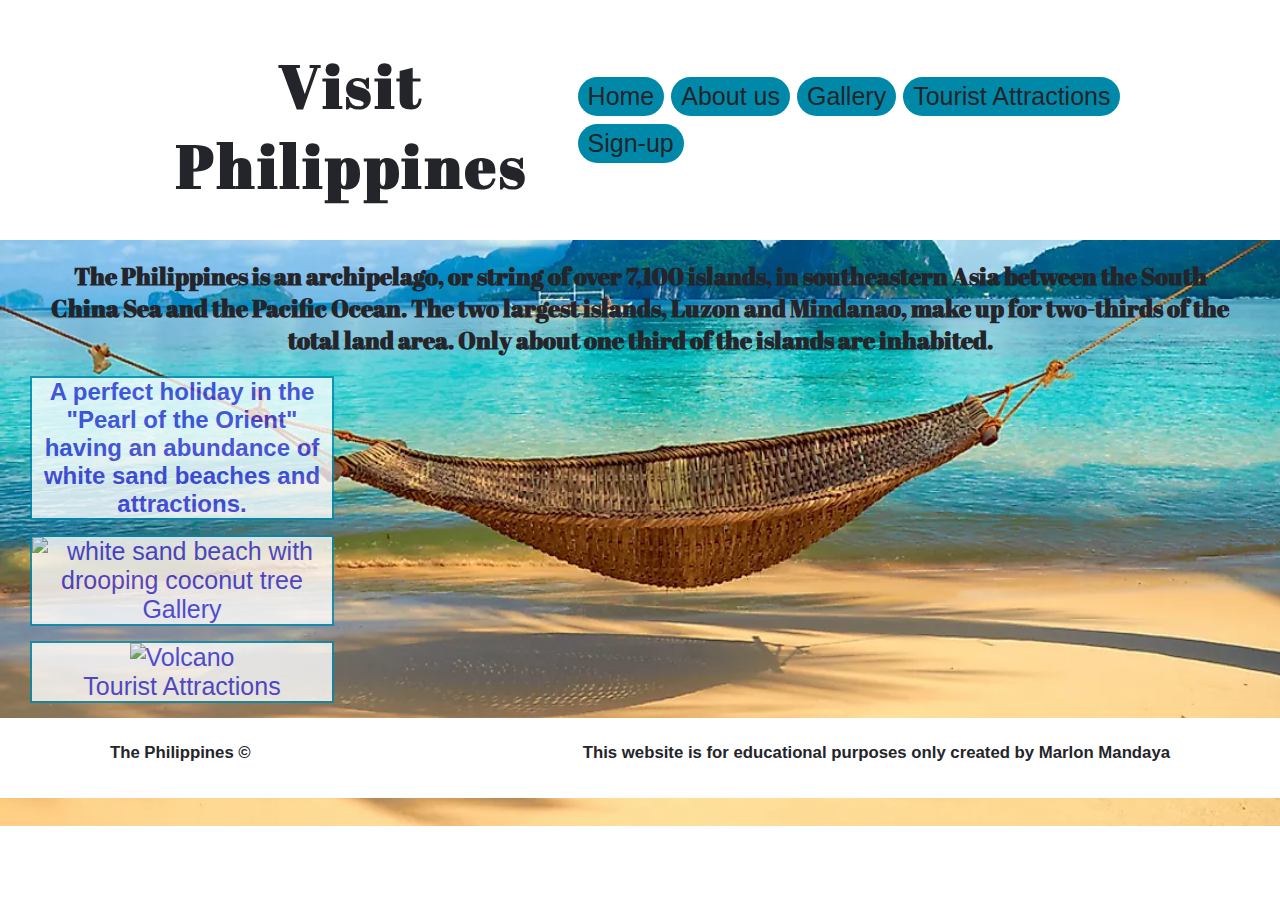
==== index.html @ 7bce568d "Add edited href keyword for html" ====
<!DOCTYPE html>
<html lang="en">

<head>
    <meta charset="UTF-8">
    <meta http-equiv="X-UA-Compatible" content="IE=edge">
    <meta name="viewport" content="width=device-width, initial-scale=1.0">
    <meta name="description" content="A website for tourist travelling to the Philippines">
    <meta name="keywords"
        content="visit philippines, tourist attractions, white sand beaches, lagoon, rice terraces, underground river palawan,chocolate hills, boracay">
    <link href="assets/css/style.css" rel="stylesheet">
    <title>Visit Philippines</title>
</head>

<body id="main-image">

    <header>

        <a href="index.html">
            <h1 id="logo">Visit Philippines</h1>
        </a>
        <nav class="nav-links">
            <ul id="right">
                <li><a href="index.html">Home</a></li>
                <li><a href="about-us.html">About us</a></li>
                <li><a href="gallery.html">Gallery</a></li>
                <li><a href="tourist-attractions.html">Tourist Attractions</a></li>
                <li><a href="sign-up.html">Sign-up</a></li>

            </ul>
        </nav>
    </header>



    <h2 class="page-intro">The Philippines is an archipelago, or string of over 7,100 islands, in southeastern
        Asia
        between the
        South China Sea and the Pacific Ocean. The two largest islands, Luzon and Mindanao, make up for
        two-thirds of the total land area. Only about one third of the islands are inhabited.</h2>


    <div class="containers">

        <div>
            <h2>A perfect holiday in the "Pearl of the Orient" having an abundance of white sand beaches and
                attractions.</h2>
        </div>


        <div>
            <a href="gallery.html">
                <img src="https://images.blacktomato.com/2018/09/1500x1000-Empty-Beach-Phili-e1537524075315.jpg"
                    alt="white sand beach with drooping coconut tree"></a>
            <br>
            <a href="gallery.html">Gallery</a>
        </div>


        <div>
            <a href="tourist attractions">
                <img src="https://www.planetware.com/photos-large/PHI/philippines-albay-mayon-volcano.jpg"
                    alt="Volcano"></a>
            <br>
            <a href="tourist-attractions.html">Tourist Attractions</a>
        </div>

    </div>
    <footer>
        <div class="social-networks">
            <ul>
                <li><h6>The Philippines ©</h6></li>
                <li><a href="https://www.facebook.com" target="_blank" rel="noopener"><i class="fab fa-facebook"></i></a></li>
                <li><a href="https://www.twitter.com" target="_blank" rel="noopener"><i class="fab fa-twitter-square"></i></a></li>
                <li><a href="https://www.youtube.com" target="_blank" rel="noopener"><i class="fab fa-youtube-square"></i></a></li>
                <li><h6>This website is for educational purposes only created by Marlon Mandaya</h6></li>
            </ul>
        </div>
    </footer>

    <script src="https://kit.fontawesome.com/b83175b9a4.js" crossorigin="anonymous"></script>




</body>

</html>
---- assets/css/style.css ----
@import url('https://fonts.googleapis.com/css2?family=Abril+Fatface&family=Euphoria+Script&family=Roboto+Serif:opsz@8..144&display=swap');

* {
    margin: 0;
    padding: 0;
    border: none;
}

body {
    font-family: Abril Fatface, cursive;
    font-weight: 400;
    color: #24252A;
}

#logo {
    font-family: Abril Fatface, cursive;
    letter-spacing: 3.5px;
    font-size: 60px;
    width:100%;
    text-align: center;
    margin-top: 10px;

    }

#logo:hover {
    color: white;
    padding: 15px;
}

#main-image {
    background: url("../images/main-image.webp") no-repeat center center ;
    background-size: cover;
    height: 100%;
    width: 100%;
    
}

header {
    display: flex;
    justify-content: space-between;
    align-items: center;
    padding: 35px 10%;
    background-color:#FFFFFF;
    
}

.nav-links li {
    display: inline-block;
    margin: 4px 2px;
}

.nav-links li a {
    text-decoration: none;
}

nav {
    order: 1;
}



li,
a {
    font-family: cursive, sans-serif;
    font-weight: 400;
    font-size: 25px;
    color: #24252A;
    text-decoration: none;
}

.nav-links li, a:hover {
    padding: 5px 10px;
    color: #FFFFFF;
    background-color: rgba(0, 136, 169, 1);
    border: none;
    border-radius: 40px;
    cursor: pointer;
    transition: all 0.3s ease 0s;
}

.page-intro {
    text-align: center;
    margin: 20px 40px;
}

.containers  div{
    display: block;
    max-height: 400px;
    background-color: #FFFFFF;
    width: 300px;
    text-align: center;
    margin: 15px 30px;
    opacity: 0.8;
    border: 2px solid rgba(0, 136, 169, 1);
    
}
.containers h2 {
    font-family: cursive, sans-serif;
    color: #433bdb;
    
}
.containers img {
    width: 100%;
    height: 100%;
}
 div a {
    color: #433bdb;
}
div a:hover {
    padding: 0;
    border: 0;
    background-color: transparent;
    color: #433bdb;
    text-decoration: underline; 
    
    
}
footer {
    background-color:#FFFFFF;
    width: 100%;
    height: 80px;
    bottom: 0;
    text-align: center; 
    
}
.social-networks li {
    display: inline-block;
    line-height: 70px;
    margin: 0 40px;
}
/*gallery*/
.gallery {
    background-color:aqua;
    border-top: 2px solid rgba(0, 136, 169, 1);
    border-left: 2px solid rgba(0, 136, 169, 1);
    border-right: 2px solid rgba(0, 136, 169, 1);
    
}

.gallery h1, p {
    text-align: center;

}
.gallery h1 {
    font-size: 60px;
    font-weight: 100;
}
.gallery p {
    font-size: larger;
    font-family: cursive, sans-serif;
}

#photos{
    clear: both;
    line-height: 0;
    column-count: 3;
    column-gap: 0px;
    overflow: hidden;
    margin-bottom: 0;
    border: 2px solid rgba(0, 136, 169, 1);
} 

#photos > img {
    width: 100%;
    height: 300px;
    border: 1px solid #FFFFFF;
}
/*tourist attractions*/
#attract {
    text-align: center;
    font-weight: 100;
    font-size: 60px;
    color: rgba(0, 136, 169, 1);
}


#tourist {
    width: 60%;
    height:auto;
    margin-left: auto;
    margin-right: auto;
    
}

.attractions img {
    width:90%;
    height:400px;
    display:block;
    border: 2px solid rgba(0, 136, 169, 1);
    border-radius: 3px;
}
    
.attractions p {
    width:90%;
    font-family: cursive, sans-serif;
    font-size: large;
    text-align: justify;
    margin-bottom: 30px;
}
.attractions h2 {
    margin: 20px 0;
    font-weight: 200;
    
}
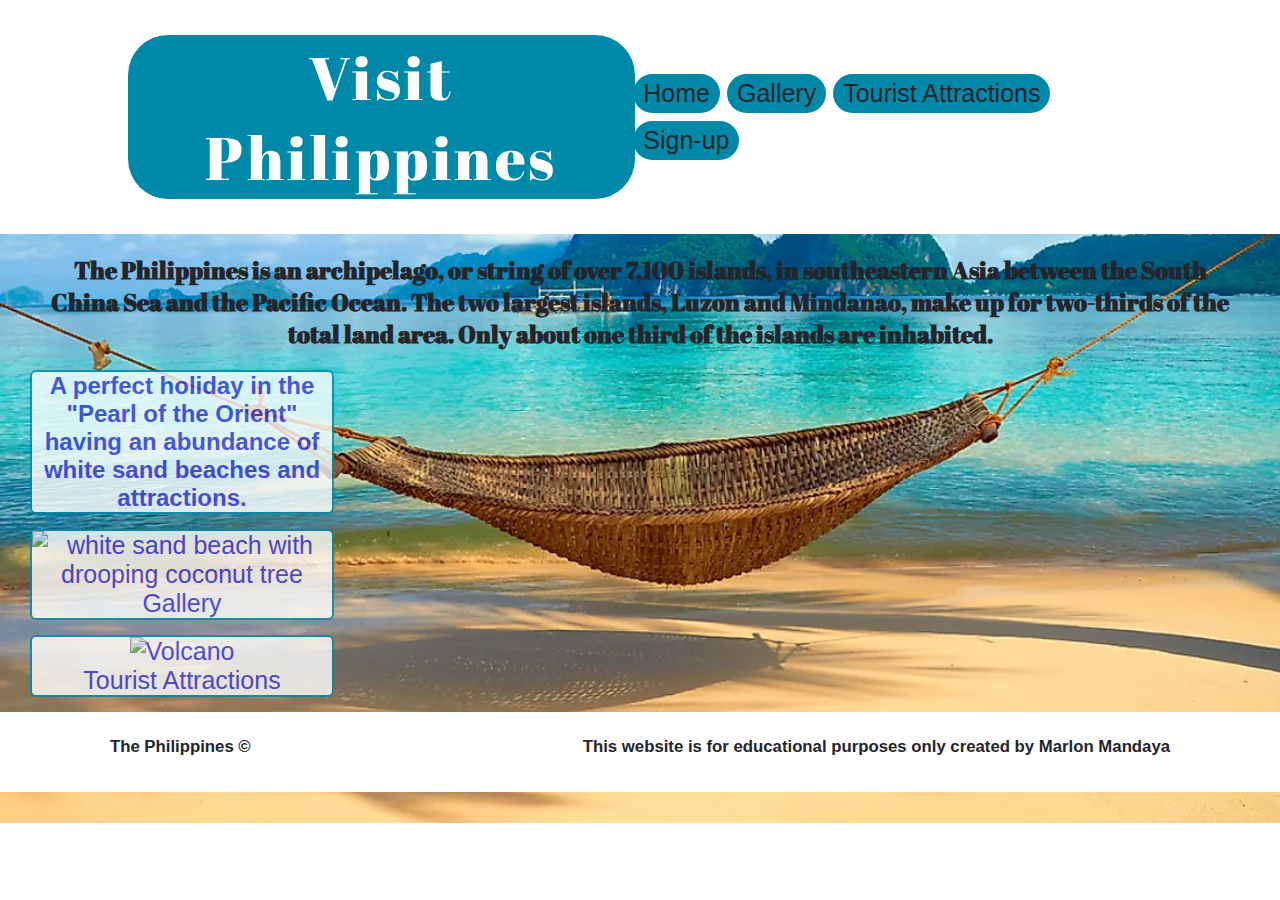
==== commit e0f26679: "Add delete anchor element  href about-us.html in files index.html/gallery.hhtml/tourist-attractions." ====
--- a/index.html
+++ b/index.html
@@ -22,7 +22,6 @@
         <nav class="nav-links">
             <ul id="right">
                 <li><a href="index.html">Home</a></li>
-                <li><a href="about-us.html">About us</a></li>
                 <li><a href="gallery.html">Gallery</a></li>
                 <li><a href="tourist-attractions.html">Tourist Attractions</a></li>
                 <li><a href="sign-up.html">Sign-up</a></li>
@@ -58,7 +57,7 @@
 
 
         <div>
-            <a href="tourist attractions">
+            <a href="tourist-attractions.html">
                 <img src="https://www.planetware.com/photos-large/PHI/philippines-albay-mayon-volcano.jpg"
                     alt="Volcano"></a>
             <br>
--- a/assets/css/style.css
+++ b/assets/css/style.css
@@ -16,15 +16,19 @@
     font-family: Abril Fatface, cursive;
     letter-spacing: 3.5px;
     font-size: 60px;
+    font-weight: 200;
     width:100%;
     text-align: center;
-    margin-top: 10px;
-
+    margin: auto;
+    background-color:  rgba(0, 136, 169, 1);
+    color: #FFFFFF;
+    border-radius:  40px;
+    padding: 2px;
     }
 
 #logo:hover {
-    color: white;
-    padding: 15px;
+    color: #24252A;
+    
 }
 
 #main-image {
@@ -92,6 +96,7 @@
     margin: 15px 30px;
     opacity: 0.8;
     border: 2px solid rgba(0, 136, 169, 1);
+    border-radius: 6px;
     
 }
 .containers h2 {
@@ -128,12 +133,16 @@
     line-height: 70px;
     margin: 0 40px;
 }
+.social-networks a {
+    color: rgba(0, 136, 169, 1);
+}
 /*gallery*/
 .gallery {
     background-color:aqua;
     border-top: 2px solid rgba(0, 136, 169, 1);
     border-left: 2px solid rgba(0, 136, 169, 1);
     border-right: 2px solid rgba(0, 136, 169, 1);
+    border-radius: 10px;
     
 }
 
@@ -158,12 +167,14 @@
     overflow: hidden;
     margin-bottom: 0;
     border: 2px solid rgba(0, 136, 169, 1);
+    border-radius: 10px;
 } 
 
 #photos > img {
     width: 100%;
     height: 300px;
     border: 1px solid #FFFFFF;
+    border-radius: 5px;
 }
 /*tourist attractions*/
 #attract {
@@ -187,7 +198,7 @@
     height:400px;
     display:block;
     border: 2px solid rgba(0, 136, 169, 1);
-    border-radius: 3px;
+    border-radius: 10px;
 }
     
 .attractions p {
@@ -201,12 +212,9 @@
     margin: 20px 0;
     font-weight: 200;
     
-}
-
-
-
-
-
-    
-    
-    
+}/*sign-up*/
+.img-sign-up {
+    background: url("../images/boracay-sand-castle.jpg") no-repeat center center ;
+    background-size: cover;
+    height: 100%;
+}
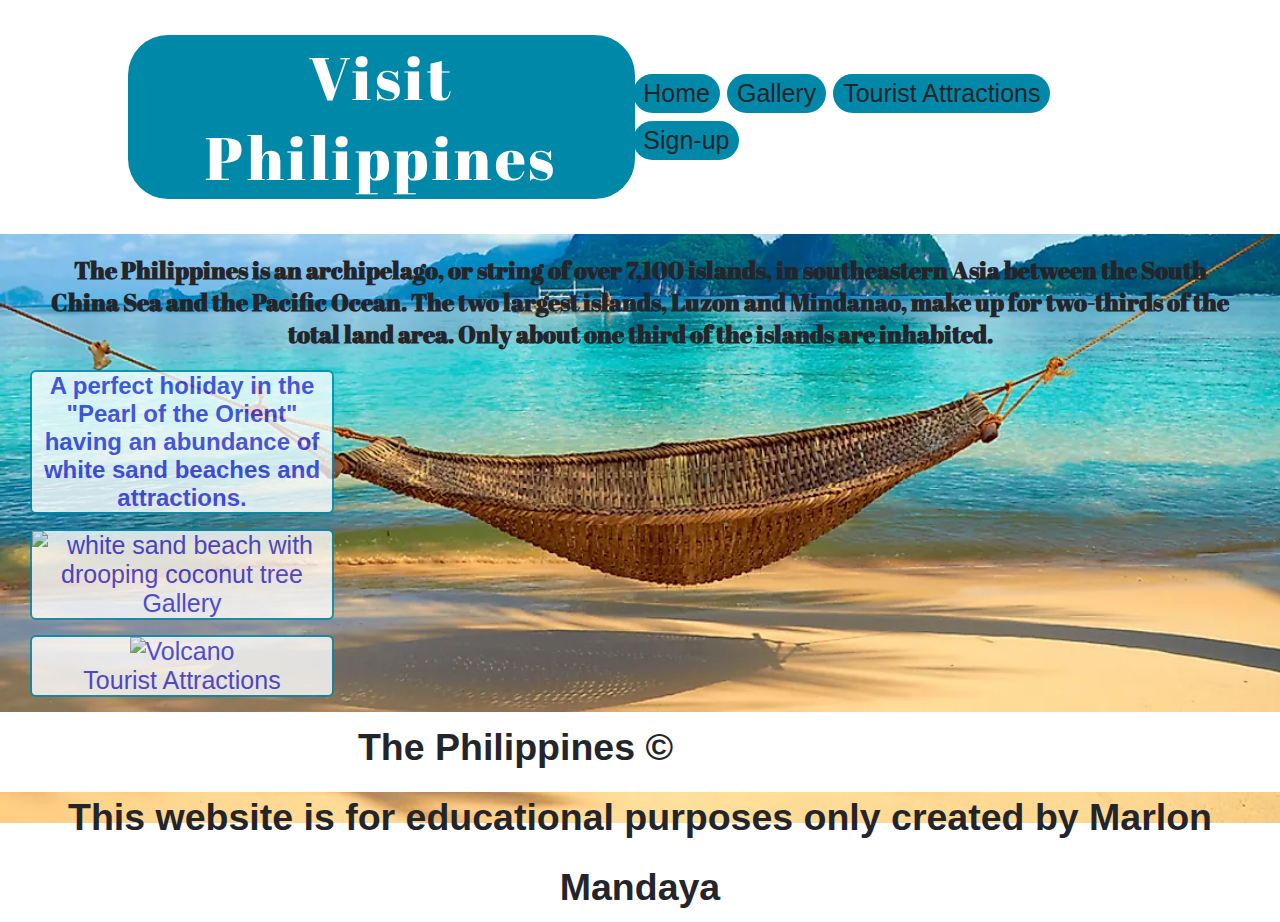
==== commit bac78600: "Add h2 element inside footer element" ====
--- a/index.html
+++ b/index.html
@@ -68,11 +68,18 @@
     <footer>
         <div class="social-networks">
             <ul>
-                <li><h6>The Philippines ©</h6></li>
-                <li><a href="https://www.facebook.com" target="_blank" rel="noopener"><i class="fab fa-facebook"></i></a></li>
-                <li><a href="https://www.twitter.com" target="_blank" rel="noopener"><i class="fab fa-twitter-square"></i></a></li>
-                <li><a href="https://www.youtube.com" target="_blank" rel="noopener"><i class="fab fa-youtube-square"></i></a></li>
-                <li><h6>This website is for educational purposes only created by Marlon Mandaya</h6></li>
+                <li>
+                    <h2>The Philippines ©</h2>
+                </li>
+                <li><a href="https://www.facebook.com" target="_blank" rel="noopener"><i
+                            class="fab fa-facebook"></i></a></li>
+                <li><a href="https://www.twitter.com" target="_blank" rel="noopener"><i
+                            class="fab fa-twitter-square"></i></a></li>
+                <li><a href="https://www.youtube.com" target="_blank" rel="noopener"><i
+                            class="fab fa-youtube-square"></i></a></li>
+                <li>
+                    <h2>This website is for educational purposes only created by Marlon Mandaya</h2>
+                </li>
             </ul>
         </div>
     </footer>
--- a/assets/css/style.css
+++ b/assets/css/style.css
@@ -7,36 +7,36 @@
 }
 
 body {
-    font-family: Abril Fatface, cursive;
+    font-family: 'Abril Fatface', cursive;
     font-weight: 400;
     color: #24252A;
 }
 
 #logo {
-    font-family: Abril Fatface, cursive;
+    font-family: 'Abril Fatface', cursive;
     letter-spacing: 3.5px;
     font-size: 60px;
     font-weight: 200;
-    width:100%;
+    width: 100%;
     text-align: center;
     margin: auto;
-    background-color:  rgba(0, 136, 169, 1);
+    background-color: rgba(0, 136, 169, 1);
     color: #FFFFFF;
-    border-radius:  40px;
+    border-radius: 40px;
     padding: 2px;
-    }
+}
 
 #logo:hover {
     color: #24252A;
-    
+
 }
 
 #main-image {
-    background: url("../images/main-image.webp") no-repeat center center ;
+    background: url("../images/main-image.webp") no-repeat center center;
     background-size: cover;
     height: 100%;
     width: 100%;
-    
+
 }
 
 header {
@@ -44,8 +44,8 @@
     justify-content: space-between;
     align-items: center;
     padding: 35px 10%;
-    background-color:#FFFFFF;
-    
+    background-color: #FFFFFF;
+
 }
 
 .nav-links li {
@@ -72,7 +72,8 @@
     text-decoration: none;
 }
 
-.nav-links li, a:hover {
+.nav-links li,
+a:hover {
     padding: 5px 10px;
     color: #FFFFFF;
     background-color: rgba(0, 136, 169, 1);
@@ -87,7 +88,7 @@
     margin: 20px 40px;
 }
 
-.containers  div{
+.containers div {
     display: block;
     max-height: 400px;
     background-color: #FFFFFF;
@@ -97,69 +98,80 @@
     opacity: 0.8;
     border: 2px solid rgba(0, 136, 169, 1);
     border-radius: 6px;
-    
-}
+
+}
+
 .containers h2 {
     font-family: cursive, sans-serif;
     color: #433bdb;
-    
-}
+
+}
+
 .containers img {
     width: 100%;
     height: 100%;
 }
- div a {
+
+div a {
     color: #433bdb;
 }
+
 div a:hover {
     padding: 0;
     border: 0;
     background-color: transparent;
     color: #433bdb;
-    text-decoration: underline; 
-    
-    
-}
+    text-decoration: underline;
+
+
+}
+
 footer {
-    background-color:#FFFFFF;
+    background-color: #FFFFFF;
     width: 100%;
     height: 80px;
     bottom: 0;
-    text-align: center; 
-    
-}
+    text-align: center;
+    z-index: 1;
+}
+
 .social-networks li {
     display: inline-block;
     line-height: 70px;
     margin: 0 40px;
 }
+
 .social-networks a {
     color: rgba(0, 136, 169, 1);
 }
+
 /*gallery*/
 .gallery {
-    background-color:aqua;
+    background-color: aqua;
     border-top: 2px solid rgba(0, 136, 169, 1);
     border-left: 2px solid rgba(0, 136, 169, 1);
     border-right: 2px solid rgba(0, 136, 169, 1);
     border-radius: 10px;
-    
-}
-
-.gallery h1, p {
-    text-align: center;
-
-}
+
+}
+
+.gallery h1,
+p {
+    text-align: center;
+
+}
+
 .gallery h1 {
     font-size: 60px;
     font-weight: 100;
 }
+
 .gallery p {
     font-size: larger;
     font-family: cursive, sans-serif;
 }
 
-#photos{
+#photos {
     clear: both;
     line-height: 0;
     column-count: 3;
@@ -168,14 +180,15 @@
     margin-bottom: 0;
     border: 2px solid rgba(0, 136, 169, 1);
     border-radius: 10px;
-} 
-
-#photos > img {
+}
+
+#photos>img {
     width: 100%;
     height: 300px;
     border: 1px solid #FFFFFF;
     border-radius: 5px;
 }
+
 /*tourist attractions*/
 #attract {
     text-align: center;
@@ -187,34 +200,120 @@
 
 #tourist {
     width: 60%;
-    height:auto;
+    height: auto;
     margin-left: auto;
     margin-right: auto;
-    
+
 }
 
 .attractions img {
-    width:90%;
-    height:400px;
-    display:block;
+    width: 90%;
+    height: 400px;
+    display: block;
     border: 2px solid rgba(0, 136, 169, 1);
     border-radius: 10px;
 }
-    
+
 .attractions p {
-    width:90%;
+    width: 90%;
     font-family: cursive, sans-serif;
     font-size: large;
     text-align: justify;
     margin-bottom: 30px;
 }
+
 .attractions h2 {
     margin: 20px 0;
     font-weight: 200;
-    
-}/*sign-up*/
+
+}
+
+/*sign-up*/
 .img-sign-up {
-    background: url("../images/boracay-sand-castle.jpg") no-repeat center center ;
+    background: url("../images/boracay-sand-castle.jpg") no-repeat center center;
     background-size: cover;
     height: 100%;
 }
+
+.sign-up {
+    width: 20%;
+    height: 720px;
+    margin-left: 30px;
+
+}
+
+.sign-up h1 {
+    text-align: center;
+    font-size: 60px;
+    color: rgba(0, 136, 169, 1);
+    width: 100%;
+    margin: 40px 0;
+}
+
+.sign-up-form {
+    width: 100%;
+    color: black;
+    background-color: #FFFFFF;
+    max-width: 500px;
+    position: absolute;
+    padding: 20px;
+    border: none;
+    border-radius: 25px;
+    height: 50%;
+    opacity: 0.8;
+
+}
+
+.sign-up-form fieldset {
+    border: 1px solid rgba(0, 136, 169, 1);
+    border-radius: 20px;
+    margin: 40px 5px;
+}
+
+legend {
+    text-align: center;
+    font-size: 25px;
+    font-family: cursive, sans-serif;
+    color: rgba(0, 136, 169, 1);
+
+}
+
+input[type="text"],
+input[type="submit"] {
+    margin: 20px;
+    width: 90%;
+    height: 50px;
+    opacity: 0.9;
+    border: 2px solid skyblue;
+    font-family: Montserrat;
+    border-radius: 15px;
+}
+
+.text-input:hover {
+    background-color: rgba(70, 103, 132, 0.27);
+    transition: all 0.3s ease 0s;
+}
+
+.submit:hover {
+    background-color: rgba(70, 103, 132, 0.27);
+    transition: all 0.3s ease 0s;
+}
+
+label {
+    margin-left: 10px;
+}
+
+fieldset {
+    border: 2px solid white;
+}
+
+.sign-up-header {
+    font-family: Montserrat;
+    background-color: white;
+    max-width: 300px;
+    padding: 5px;
+    margin: 50px 0 0 210px;
+
+    border-radius: 40px;
+    text-align: center;
+}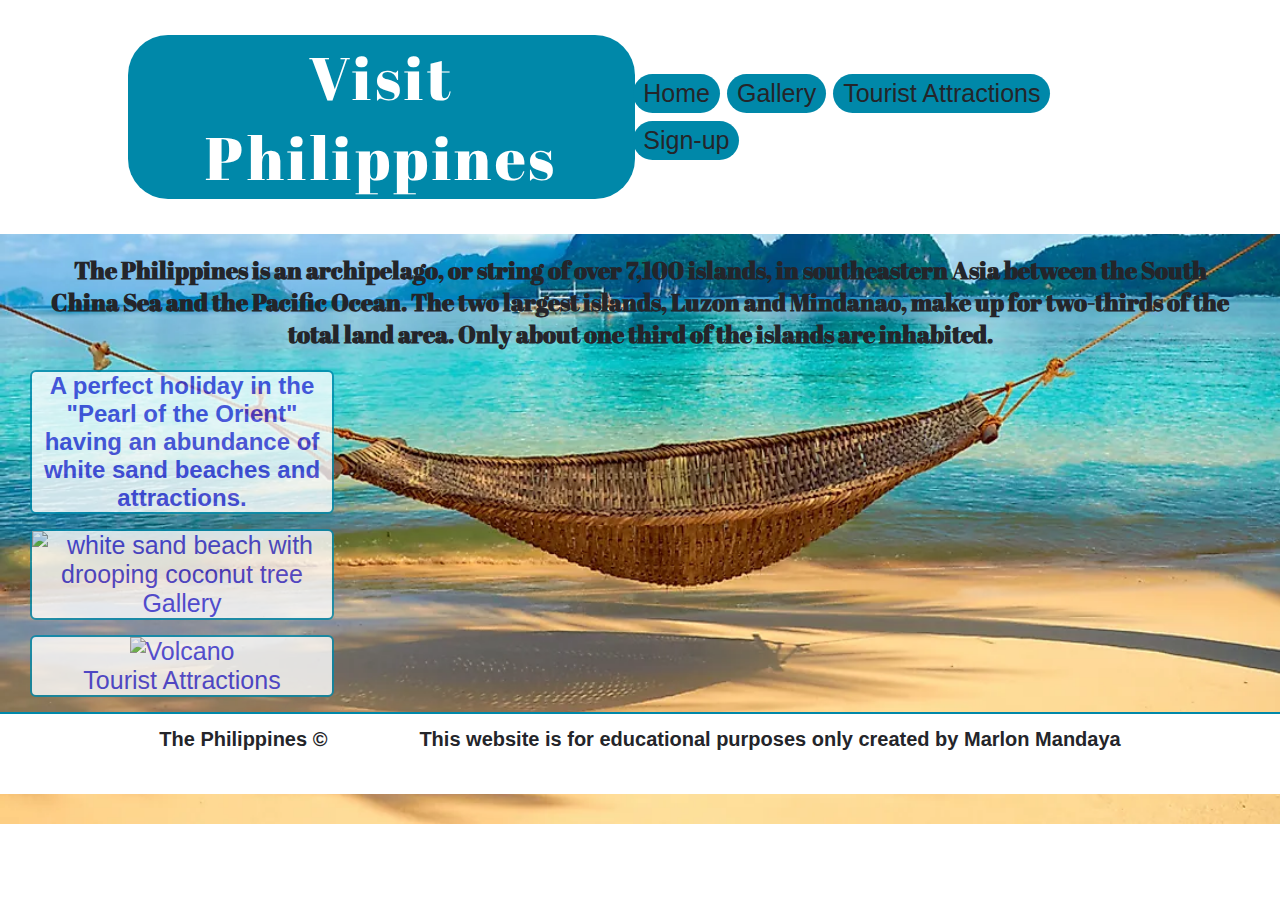
==== commit 0030c5a6: "removed #right in all* .html files git commit -mremoved" ====
--- a/index.html
+++ b/index.html
@@ -20,7 +20,7 @@
             <h1 id="logo">Visit Philippines</h1>
         </a>
         <nav class="nav-links">
-            <ul id="right">
+            <ul>
                 <li><a href="index.html">Home</a></li>
                 <li><a href="gallery.html">Gallery</a></li>
                 <li><a href="tourist-attractions.html">Tourist Attractions</a></li>
--- a/assets/css/style.css
+++ b/assets/css/style.css
@@ -130,6 +130,7 @@
     background-color: #FFFFFF;
     width: 100%;
     height: 80px;
+    border-top: 2px solid rgba(0, 136, 169, 1);
     bottom: 0;
     text-align: center;
     z-index: 1;
@@ -137,12 +138,16 @@
 
 .social-networks li {
     display: inline-block;
-    line-height: 70px;
-    margin: 0 40px;
+    line-height: 50px;
+    margin: 0 10px;
 }
 
 .social-networks a {
     color: rgba(0, 136, 169, 1);
+}
+.social-networks h2 {
+    font-size:20px;
+    font-family: 'cursive', sans-serif
 }
 
 /*gallery*/
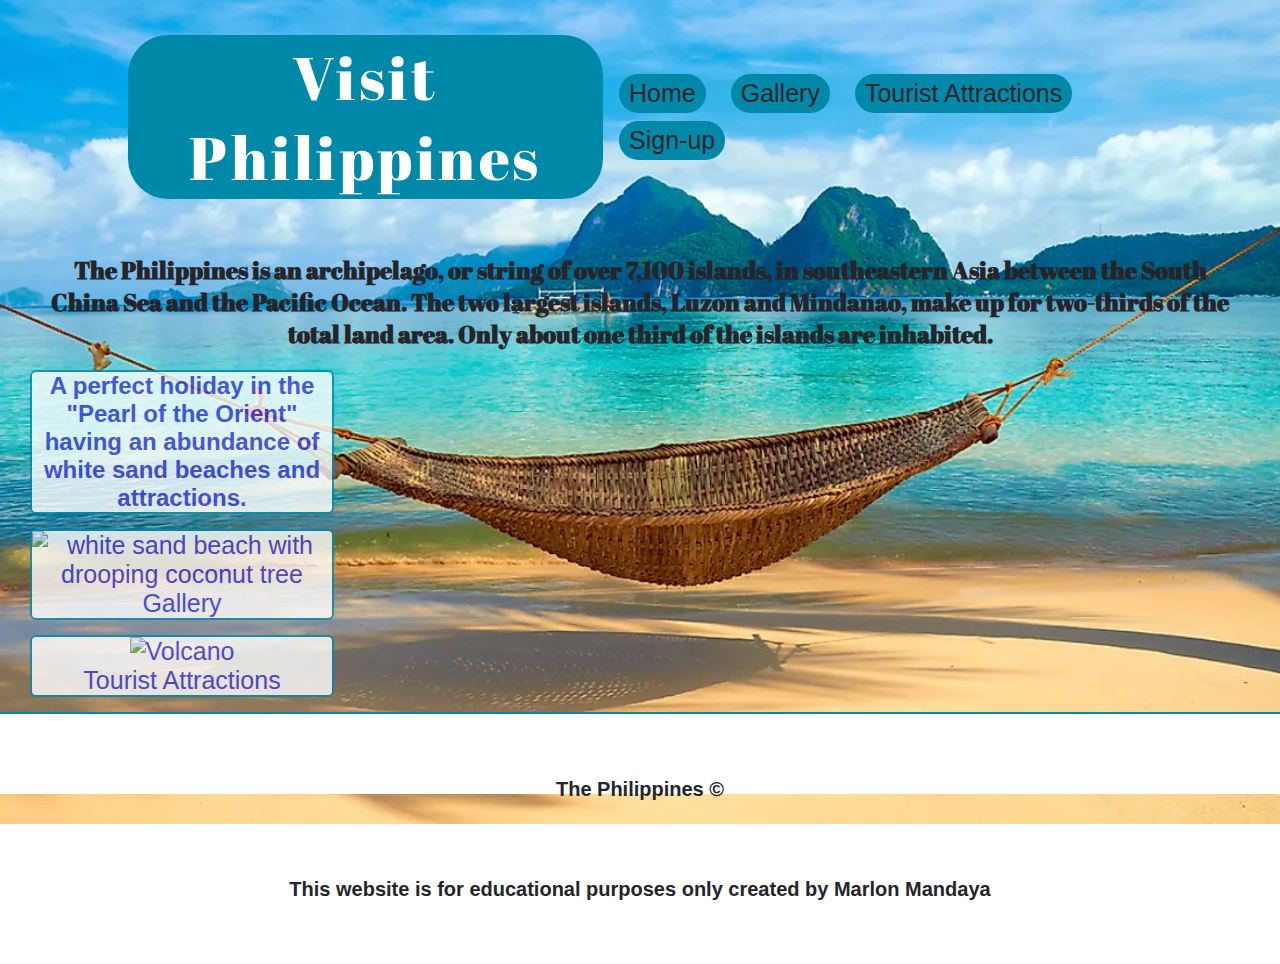
==== commit 3d19ea50: "rename footer  youtube link in all html files" ====
--- a/index.html
+++ b/index.html
@@ -75,7 +75,7 @@
                             class="fab fa-facebook"></i></a></li>
                 <li><a href="https://www.twitter.com" target="_blank" rel="noopener"><i
                             class="fab fa-twitter-square"></i></a></li>
-                <li><a href="https://www.youtube.com" target="_blank" rel="noopener"><i
+                <li><a href="https://youtu.be/D2r0DEGr1I4" target="_blank" rel="noopener"><i
                             class="fab fa-youtube-square"></i></a></li>
                 <li>
                     <h2>This website is for educational purposes only created by Marlon Mandaya</h2>
--- a/assets/css/style.css
+++ b/assets/css/style.css
@@ -44,7 +44,7 @@
     justify-content: space-between;
     align-items: center;
     padding: 35px 10%;
-    background-color: #FFFFFF;
+
 
 }
 
@@ -139,15 +139,17 @@
 .social-networks li {
     display: inline-block;
     line-height: 50px;
-    margin: 0 10px;
+    margin: 10px 20px;
 }
 
 .social-networks a {
     color: rgba(0, 136, 169, 1);
-}
+    margin:30px;
+}
+
 .social-networks h2 {
-    font-size:20px;
-    font-family: 'cursive', sans-serif
+    font-size: 20px;
+    font-family: 'cursive', sans-serif;
 }
 
 /*gallery*/
@@ -173,7 +175,7 @@
 
 .gallery p {
     font-size: larger;
-    font-family: cursive, sans-serif;
+    font-family: 'cursive', sans-serif;
 }
 
 #photos {
@@ -252,14 +254,14 @@
     font-size: 60px;
     color: rgba(0, 136, 169, 1);
     width: 100%;
-    margin: 40px 0;
+    margin: auto;
 }
 
 .sign-up-form {
-    width: 100%;
+
     color: black;
     background-color: #FFFFFF;
-    max-width: 500px;
+    width: 500px;
     position: absolute;
     padding: 20px;
     border: none;
@@ -290,7 +292,7 @@
     height: 50px;
     opacity: 0.9;
     border: 2px solid skyblue;
-    font-family: Montserrat;
+    font-family: cursive, sans-serif;
     border-radius: 15px;
 }
 
@@ -312,13 +314,160 @@
     border: 2px solid white;
 }
 
-.sign-up-header {
-    font-family: Montserrat;
-    background-color: white;
-    max-width: 300px;
-    padding: 5px;
-    margin: 50px 0 0 210px;
-
-    border-radius: 40px;
-    text-align: center;
-}+@media screen and (max-width: 600px) {
+    body {
+        font-weight: 600;
+    }
+    .sign-up {
+        width: 100%;
+        height: 800px;
+        margin: 0;
+    }
+
+    .sign-up h1 {
+        font-size: 40px;
+        width: 100%;
+        margin: 10px 0;
+    }
+    .submit {
+        font-size: 20px;
+        font-weight: 800;
+        
+    }
+
+    .sign-up-form {
+        height: 60%;
+        width: 100%;
+        margin: 0;
+        padding: 0;
+    }
+
+    #logo {
+        font-size: 40px;
+        letter-spacing: normal;
+        margin-left: -30px;
+        padding: 10px;
+
+    }
+
+    li,
+    a {
+        font-size: 20px;
+        color: #030202;
+    }
+
+    footer {
+        height: auto;
+        width: 100%;
+        text-align: center;
+
+    }
+
+    .social-networks h2 {
+        font-size: 20px;
+        font-weight:800;
+
+    }
+    .social-networks li{
+        margin: 0;
+    }
+    .social-networks li a {
+        margin: 0 5px;
+    }
+
+    .attractions img {
+        height: 200px;
+    }
+
+    #attract {
+        font-size: 40px;
+    }
+
+    .page-intro {
+        text-align: justify;
+    }
+
+    #photos {
+        column-count: 2;
+    }
+
+    .sign-up-form fieldset {
+        height: 90%;
+        z-index: 1;
+        margin: 20px;
+    }
+
+    .text-input:hover {
+        height: 40px;
+    }
+
+    input[type="text"],
+    input[type="submit"] {
+        margin: 10px;
+
+    }
+
+    .containers div {
+        width: 350px;
+        margin: 10px auto;
+    }
+
+}
+  @media screen and (max-width:1300px) and (min-width:600px){
+      .nav-links li {
+          margin-left: 20px;
+      }
+      footer {
+          text-align: center;
+      }
+      .sign-up-form {
+        height: 50%;
+        width: 50%;
+        margin: 0;
+        padding: 0;
+    }
+    .social-networks li {
+        display: inline;
+    }
+      
+      }
+      @media screen and (min-width:1280px){
+          footer{
+              text-align: center;
+          }
+          .social-networks li a {
+              margin: 0 5px;
+          }
+        
+        
+    
+      }
+      @media screen and (min-width: 200px) and (max-width:320px){
+          #photos {
+              column-count: 1;
+              width:330px;
+              margin-left: 10px;
+          }
+          .gallery{
+              margin:5px 0 5px 10px;
+              width: 330px;
+
+              
+          }
+         .social-networks li {
+             margin: 0;
+             display: inline;
+             
+         }
+         .social-networks h2{
+             font-size: 15px;
+         }
+         footer {
+             width:110%;
+         }
+            
+      }
+  
+  
+      
+
